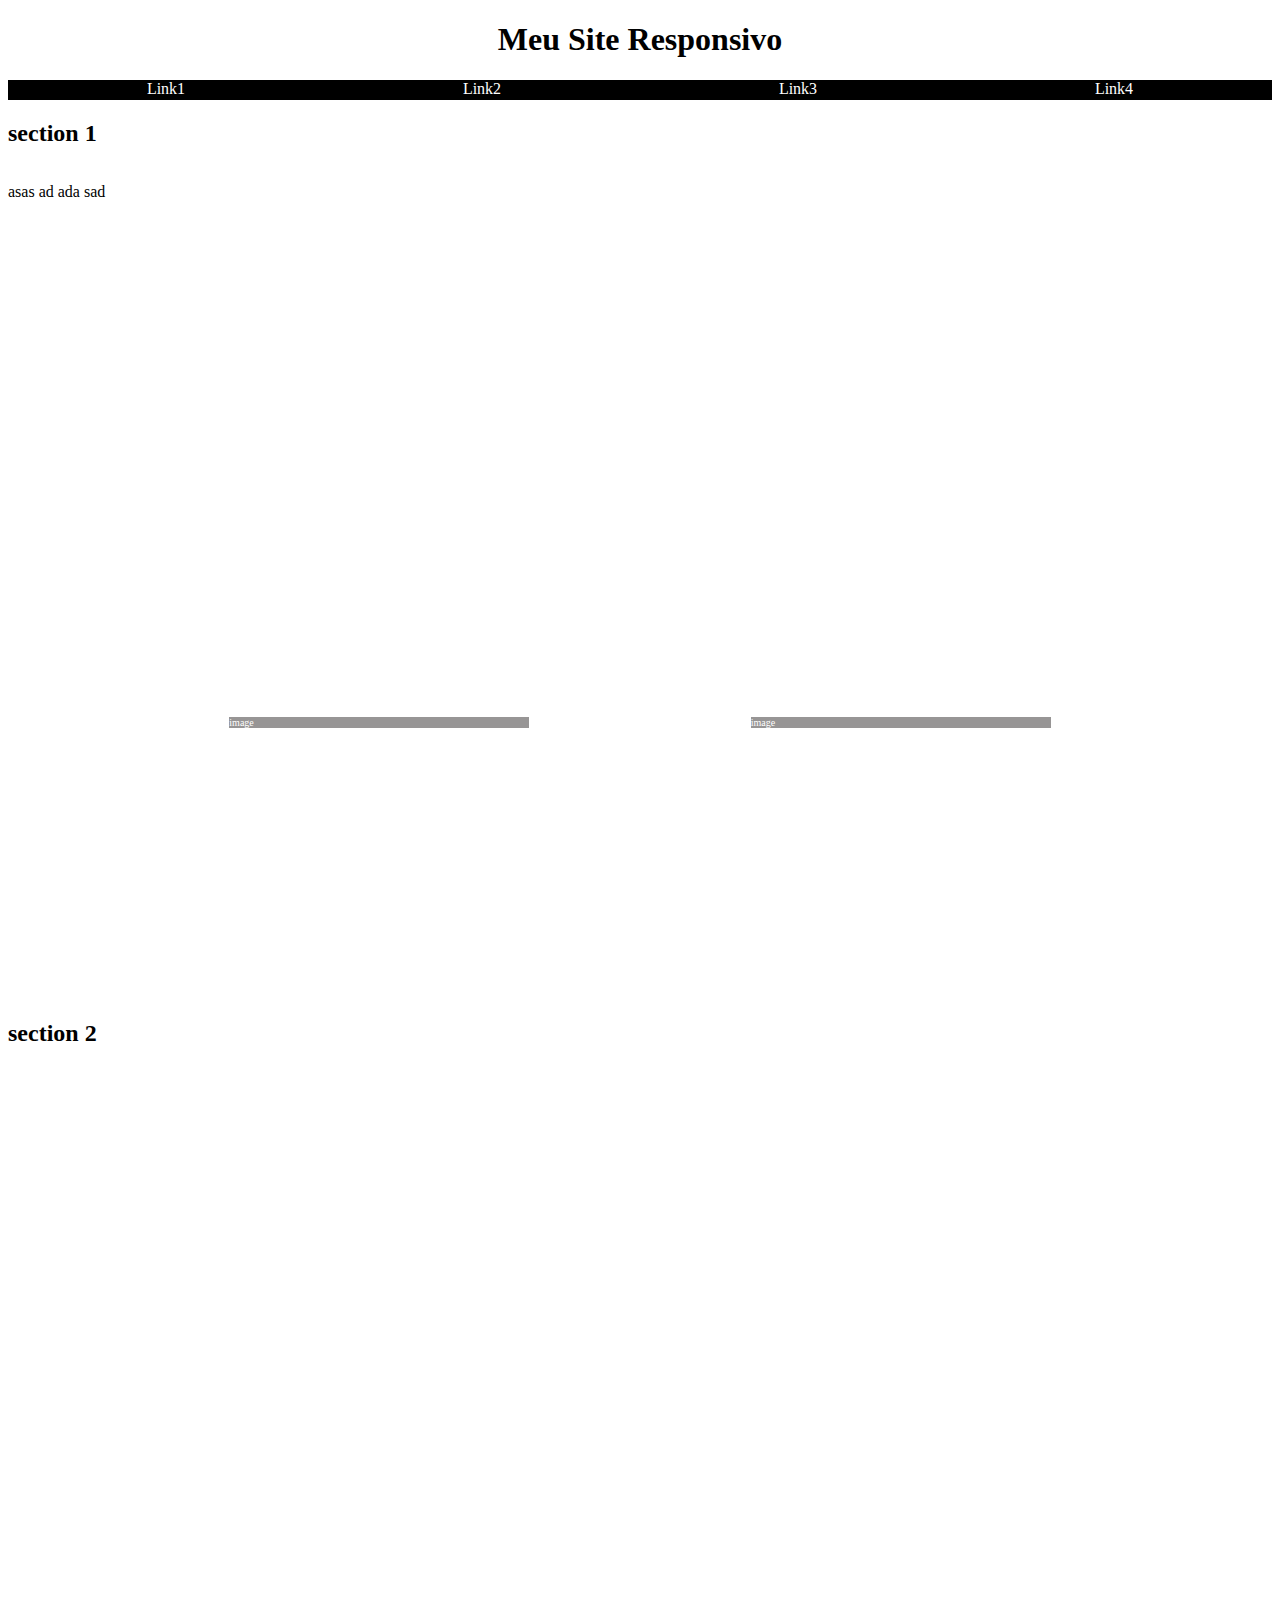
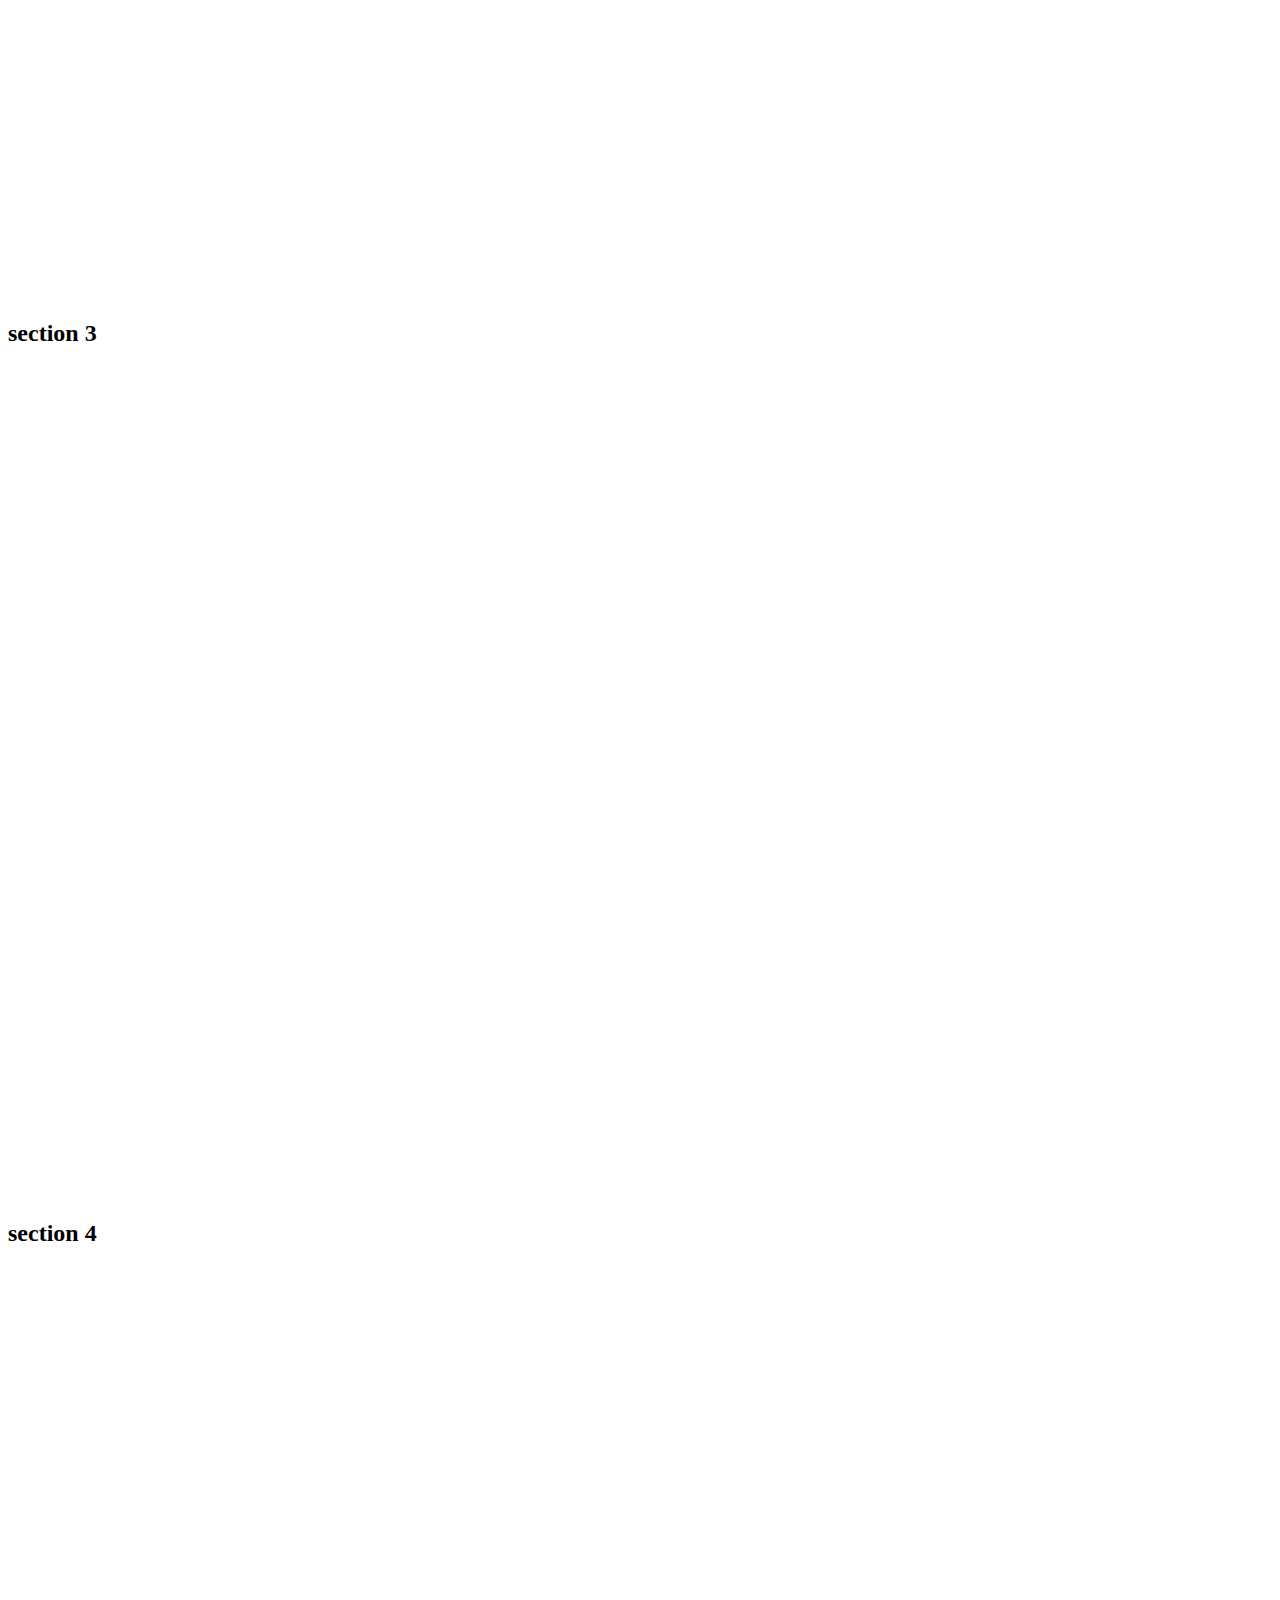
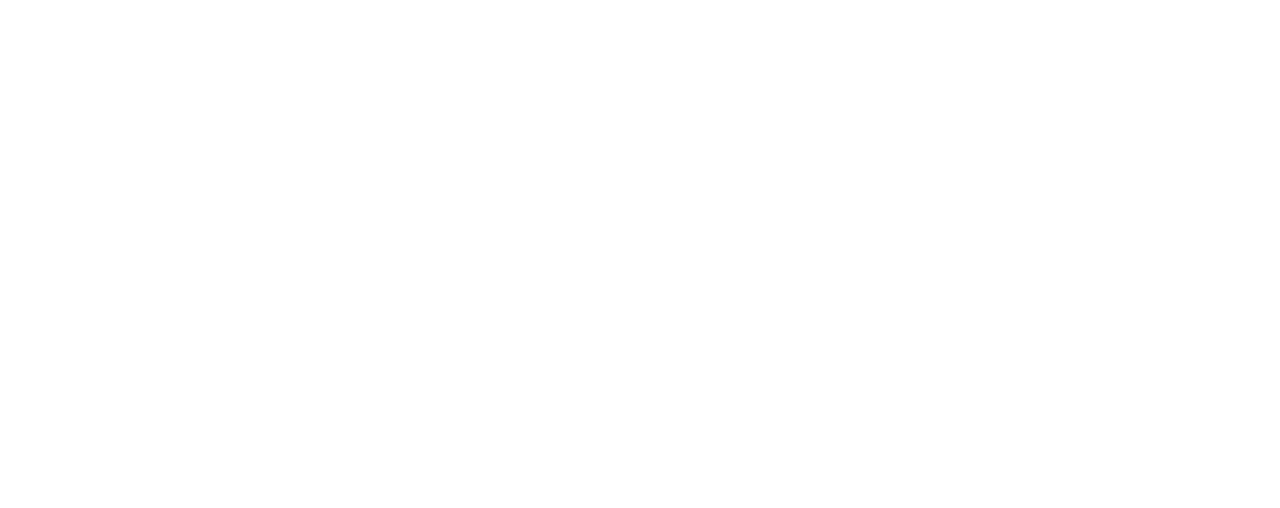
==== index2.html @ 87341df5 "rr" ====
<!DOCTYPE html>
<html lang="en">

<head>
    <meta charset="UTF-8">
    <meta name="viewport" content="width=device-width, initial-scale=1.0">
    <link rel="stylesheet" href="style2.css">
    <title>Document</title>
</head>

<body>
    <h1 class="texto">Meu Site Responsivo</h1>
    <header class="header">
<input type="checkbox"
id="botão-menu">
<!-- <label for="botão-menu">&#9776;</label> -->
        <nav class="header__nav">
            <a href="#main__section--1">Link1</a>
            <a href="#main__section--2">Link2</a>
            <a href="#main__section--3">Link3</a>
            <a href="#main__section--4">Link4</a>

        </nav>


    </header>
    <main>
        <section id="main__section--1" class="main__section">
            <h2>section 1</h2>
            <p> asas ad ada sad</p>
            <div id="main__section_prof">
                
                <div>
                    <div class="prof__card__photo"></div>
                    <div class="prof__card__text">
                        <p>image</p>
                       
                     
                    </div>
                </div>
                <div>
                    <div class="prof__card__photo"></div>
                    <div class="prof__card__text">
                        <p>image</p>
                        
                        
                    </div>
               
                </div>
                
                </div>
            </div>
        </section>
        <section id="main__section--2" class="main__section">
            <h2>section 2</h2>
            
        </section>
        <section id="main__section--3" class="main__section">
            <h2>section 3</h2>
        </section>
        <section id="main__section--4" class="main__section">
            <h2>section 4</h2>
        </section>

    </main>

</body>

</html>
---- style2.css ----
html{
    scroll-behavior:smooth ;
}
.header {
    height:auto;
  /*   border: 1px solid black; */
    position: sticky;
    top: 0;
    background-color:rgb(2, 2, 2);
    border-bottom: 1px;
    text-align: center;
}
#botão-menu{
    display: none;
    
}
.texto{
    text-align: center;
}
label[for='botão-menu']{background-color: rgb(7, 7, 7);
font-size: 30px;
color: white;
cursor: pointer;

}

.header__nav{
    display:flex;

   
}
.header__nav a{
    min-height: 20px;
    height:20px;
   /*  border: 1px solid white; */
    text-decoration: none;
    color: white;
    flex: 1;
    justify-content: center;
    align-items:center;
    background-color: rgb(0, 0, 0);

}

.header__nav A:hover{
    background-color:rgb(0, 0, 0) ;
  
}

.main__section{ 
  /*   border:1px solid black ;  */
    scroll-margin-top: 70px;
    display: flex;
    min-height:100vh ;
    flex-direction: column;
    
   

}
#main__section_prof div{

  /*  border:1px solid black ;  */
}
.main__section h2{
 
    /* border:1px solid black ;  */
   width: 100%;
   text-align:;
}
#main__section_prof{ 
    display: flex;
    flex-direction: row;
    justify-content: space-evenly;
    height: 200px;
    

    


}
.prof__card__photo{
 
    height: 500px;
    width: 300px
}
.prof__card__text{
background-color: rgb(151, 149, 149);
    font-size: 10px;
    color: white;

}
.prof__card__text p{
    margin:0;
}
@media (max-width:650px){
    .header__nav{ flex-direction: column;
    border-bottom:1px solid white;
display: none;}
}
/* .header__nav{
    flex-direction: column;
    border-radius: 1px solid white;
} */
label[for='botão-menu']{display: block;

}
#botão-menu:checked ~ .header__nav{display: block;

}
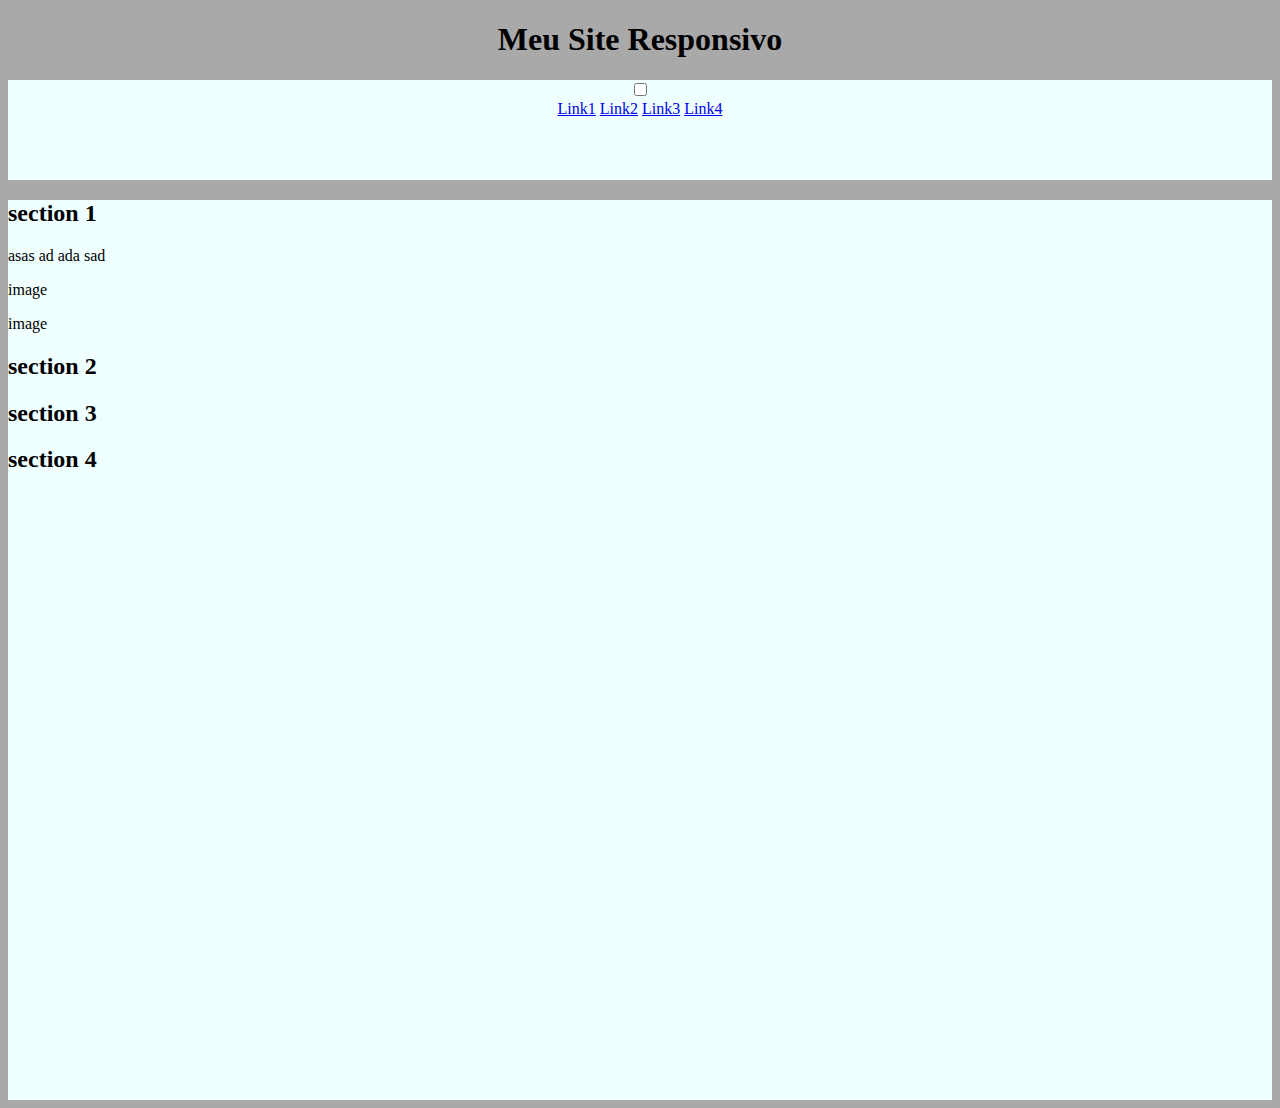
==== commit d76446ae: "tortura sem fim" ====
--- a/index2.html
+++ b/index2.html
@@ -4,7 +4,7 @@
 <head>
     <meta charset="UTF-8">
     <meta name="viewport" content="width=device-width, initial-scale=1.0">
-    <link rel="stylesheet" href="style2.css">
+    <link rel="stylesheet" href="style3.css">
     <title>Document</title>
 </head>
 
--- a/style3.css
+++ b/style3.css
@@ -0,0 +1,76 @@
+body {
+    background-color: darkgray;
+}
+
+.container {
+    display: grid;
+    background-color: rgb(91, 129, 167);
+    height: 100vh;
+    /column-gap: 30px;/ grid-template-columns: 1fr 4fr;
+    grid-template-rows: repeat(4, auto);
+
+
+    grid-template-areas:
+        'header header'
+        'nav nav'
+        'aside main'
+        'footer footer'
+    ;
+
+}
+.texto{
+    text-align: center;}
+
+
+.header {
+    grid-area: header;
+    background-color: azure;
+    height: 100px;
+    text-align: center
+}
+
+.nav {
+    grid-area: nav;
+    background-color: black;
+    display: grid;
+    grid-template-columns: repeat(4, auto);
+
+}
+
+.nav__link {
+    height: 50px;
+    color: white;
+    text-decoration: none;
+    place-content: center;
+    text-align: center;
+
+}
+
+
+.nav__link:hover {
+    color: black;
+    background-color: rgb(255, 255, 255);
+}
+
+
+
+aside {
+    grid-area: aside;
+    background-color: rgb(41, 41, 41);
+    height: 100vh;
+
+}
+
+main {
+    grid-area: main;
+    background-color: azure;
+    width: 100%;
+    height: 100vh;
+}
+
+footer {
+    grid-area: footer;
+    background-color: rgb(46, 35, 35);
+    height: 50px;
+}
+
